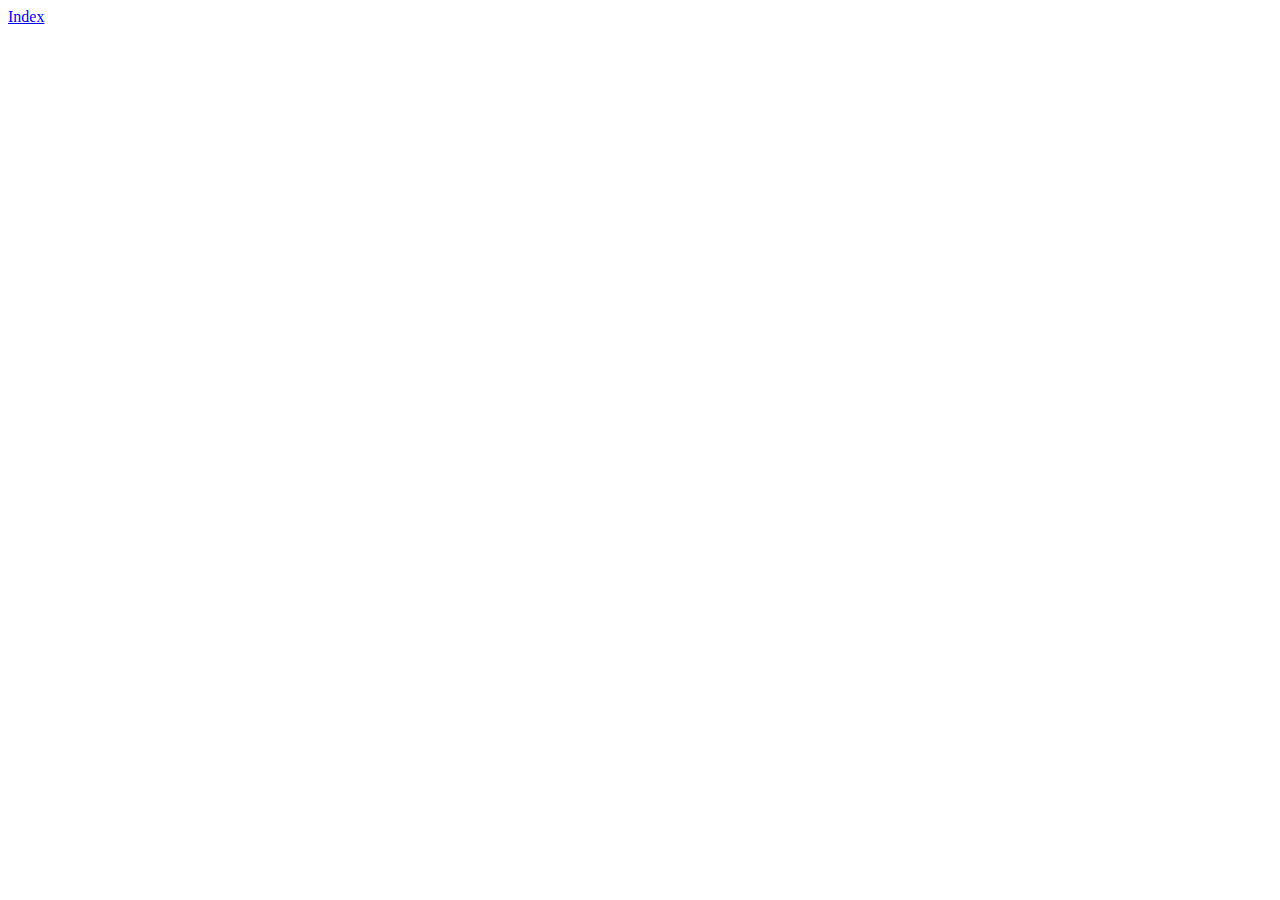
==== recipes/burger-recipe.html @ 4affbace "Created the basic format for each page" ====
<!DOCTYPE html>
<html lang="en">
<head>
    <meta charset="UTF-8">
    <meta name="viewport" content="width=device-width, initial-scale=1.0">
    <title>Burger Recipe</title>
</head>
<body>
    <a href="../index.html">Index</a>
</body>
</html>
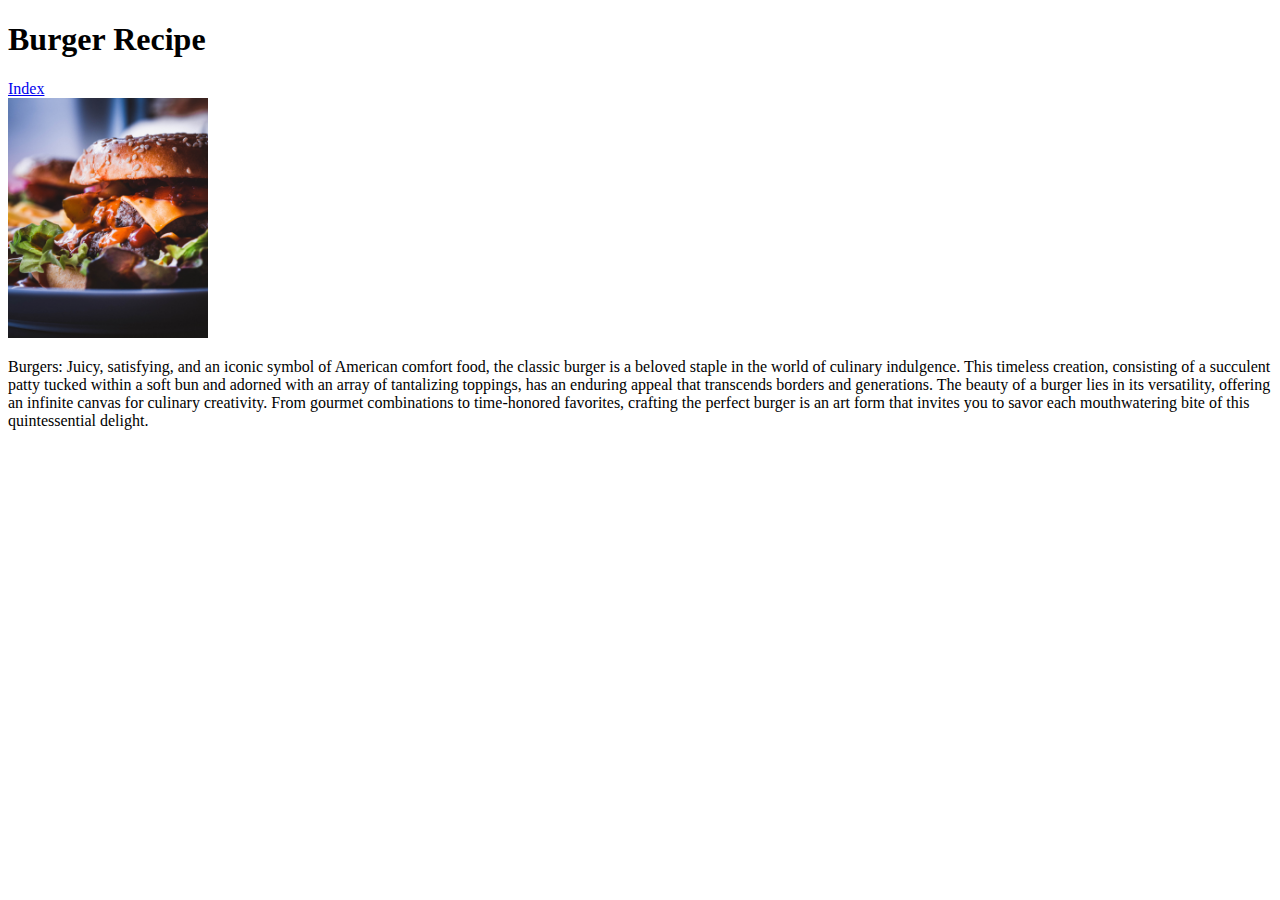
==== commit 4bda4496: "Started populating each webpage" ====
--- a/recipes/burger-recipe.html
+++ b/recipes/burger-recipe.html
@@ -6,6 +6,13 @@
     <title>Burger Recipe</title>
 </head>
 <body>
+    <h1>Burger Recipe</h1>
     <a href="../index.html">Index</a>
+    <br>
+    <img src="../images/mario--s27nY8mZUE-unsplash.jpg" alt="Burger Image" height="240" width="200">
+    <br>
+    <p>Burgers: Juicy, satisfying, and an iconic symbol of American comfort food, the classic burger is a beloved staple in the world of culinary indulgence. This timeless creation, consisting of a succulent patty tucked within a soft bun and adorned with an array of tantalizing toppings, has an enduring appeal that transcends borders and generations. The beauty of a burger lies in its versatility, offering an infinite canvas for culinary creativity. From gourmet combinations to time-honored favorites, crafting the perfect burger is an art form that invites you to savor each mouthwatering bite of this quintessential delight.</p>
+    <br>
+    
 </body>
 </html>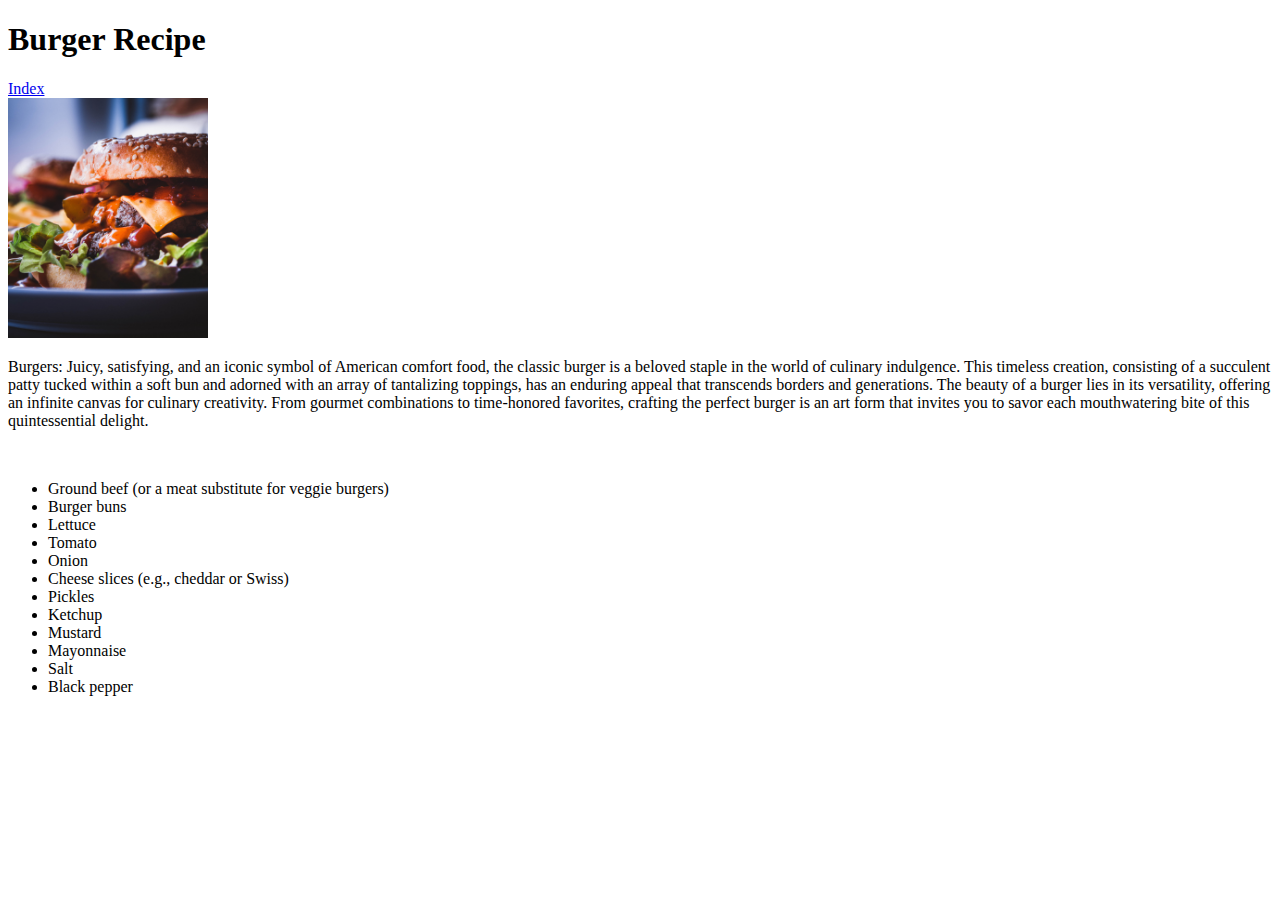
==== commit d3296328: "Finished ingredient list for all" ====
--- a/recipes/burger-recipe.html
+++ b/recipes/burger-recipe.html
@@ -13,6 +13,19 @@
     <br>
     <p>Burgers: Juicy, satisfying, and an iconic symbol of American comfort food, the classic burger is a beloved staple in the world of culinary indulgence. This timeless creation, consisting of a succulent patty tucked within a soft bun and adorned with an array of tantalizing toppings, has an enduring appeal that transcends borders and generations. The beauty of a burger lies in its versatility, offering an infinite canvas for culinary creativity. From gourmet combinations to time-honored favorites, crafting the perfect burger is an art form that invites you to savor each mouthwatering bite of this quintessential delight.</p>
     <br>
-    
+    <ul>
+        <li>Ground beef (or a meat substitute for veggie burgers)</li>
+        <li>Burger buns</li>
+        <li>Lettuce</li>
+        <li>Tomato</li>
+        <li>Onion</li>
+        <li>Cheese slices (e.g., cheddar or Swiss)</li>
+        <li>Pickles</li>
+        <li>Ketchup</li>
+        <li>Mustard</li>
+        <li>Mayonnaise</li>
+        <li>Salt</li>
+        <li>Black pepper</li>
+    </ul>
 </body>
 </html>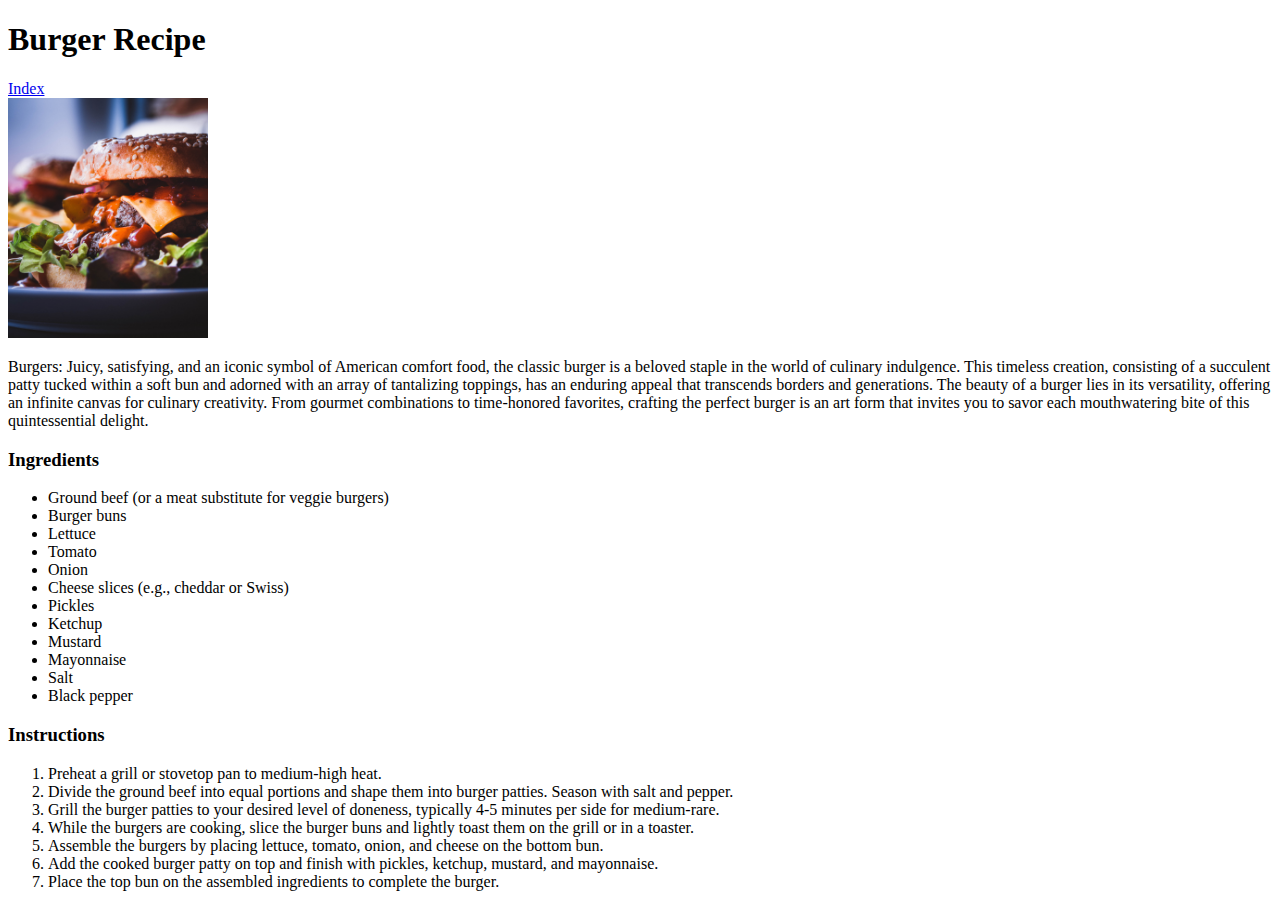
==== commit 0114f00f: "Finished Populating" ====
--- a/recipes/burger-recipe.html
+++ b/recipes/burger-recipe.html
@@ -12,7 +12,7 @@
     <img src="../images/mario--s27nY8mZUE-unsplash.jpg" alt="Burger Image" height="240" width="200">
     <br>
     <p>Burgers: Juicy, satisfying, and an iconic symbol of American comfort food, the classic burger is a beloved staple in the world of culinary indulgence. This timeless creation, consisting of a succulent patty tucked within a soft bun and adorned with an array of tantalizing toppings, has an enduring appeal that transcends borders and generations. The beauty of a burger lies in its versatility, offering an infinite canvas for culinary creativity. From gourmet combinations to time-honored favorites, crafting the perfect burger is an art form that invites you to savor each mouthwatering bite of this quintessential delight.</p>
-    <br>
+    <h3>Ingredients</h3>
     <ul>
         <li>Ground beef (or a meat substitute for veggie burgers)</li>
         <li>Burger buns</li>
@@ -27,5 +27,15 @@
         <li>Salt</li>
         <li>Black pepper</li>
     </ul>
+    <h3>Instructions</h3>
+    <ol>
+        <li>Preheat a grill or stovetop pan to medium-high heat.</li>
+        <li>Divide the ground beef into equal portions and shape them into burger patties. Season with salt and pepper.</li>
+        <li>Grill the burger patties to your desired level of doneness, typically 4-5 minutes per side for medium-rare.</li>
+        <li>While the burgers are cooking, slice the burger buns and lightly toast them on the grill or in a toaster.</li>
+        <li>Assemble the burgers by placing lettuce, tomato, onion, and cheese on the bottom bun.</li>
+        <li>Add the cooked burger patty on top and finish with pickles, ketchup, mustard, and mayonnaise.</li>
+        <li>Place the top bun on the assembled ingredients to complete the burger.</li>
+    </ol>
 </body>
 </html>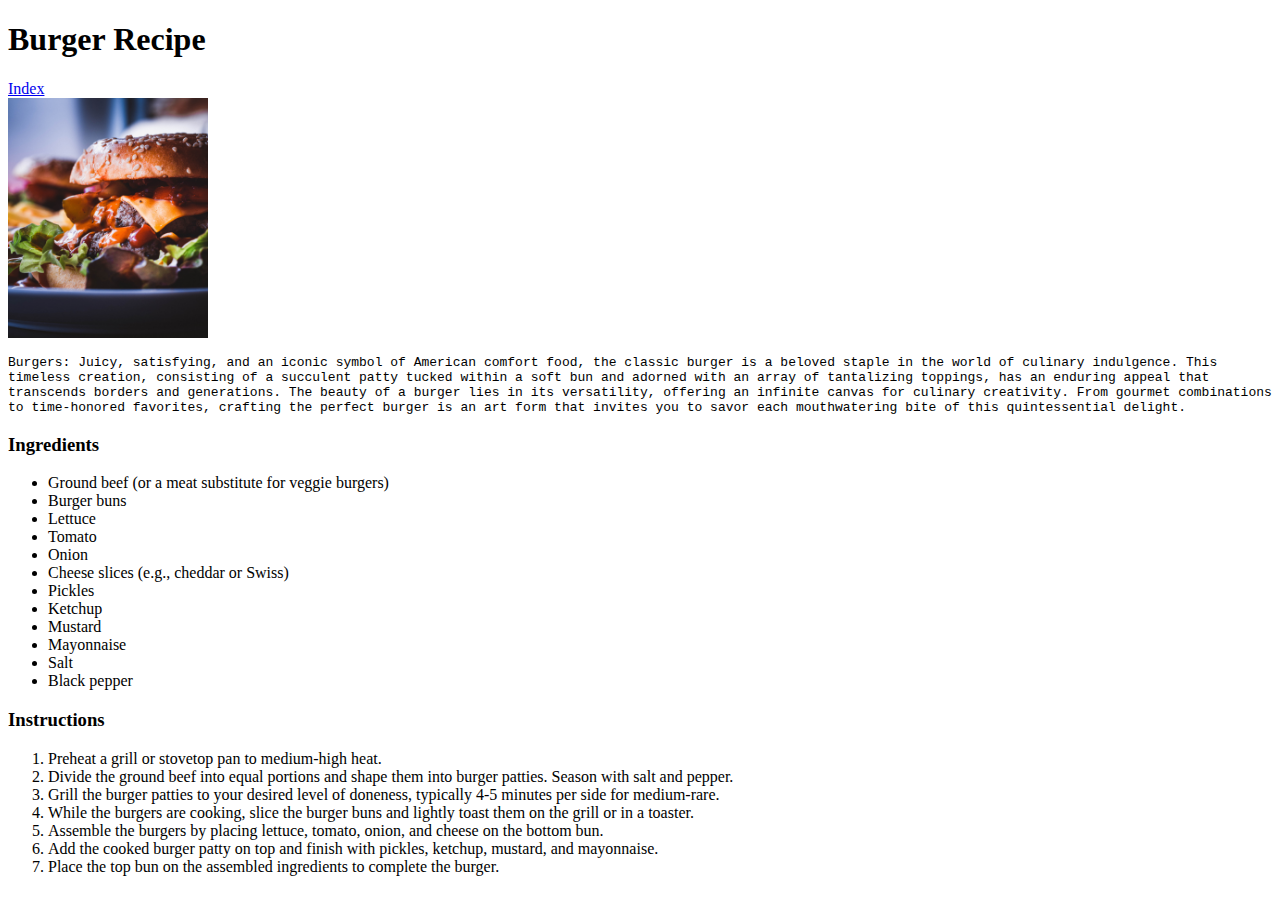
==== commit f3940079: "Doing some basic stylizing" ====
--- a/recipes/burger-recipe.html
+++ b/recipes/burger-recipe.html
@@ -4,6 +4,7 @@
     <meta charset="UTF-8">
     <meta name="viewport" content="width=device-width, initial-scale=1.0">
     <title>Burger Recipe</title>
+    <link rel="stylesheet" href="../styles/recipe.css">
 </head>
 <body>
     <h1>Burger Recipe</h1>
@@ -11,7 +12,7 @@
     <br>
     <img src="../images/mario--s27nY8mZUE-unsplash.jpg" alt="Burger Image" height="240" width="200">
     <br>
-    <p>Burgers: Juicy, satisfying, and an iconic symbol of American comfort food, the classic burger is a beloved staple in the world of culinary indulgence. This timeless creation, consisting of a succulent patty tucked within a soft bun and adorned with an array of tantalizing toppings, has an enduring appeal that transcends borders and generations. The beauty of a burger lies in its versatility, offering an infinite canvas for culinary creativity. From gourmet combinations to time-honored favorites, crafting the perfect burger is an art form that invites you to savor each mouthwatering bite of this quintessential delight.</p>
+    <p class="recipe-paragraph">Burgers: Juicy, satisfying, and an iconic symbol of American comfort food, the classic burger is a beloved staple in the world of culinary indulgence. This timeless creation, consisting of a succulent patty tucked within a soft bun and adorned with an array of tantalizing toppings, has an enduring appeal that transcends borders and generations. The beauty of a burger lies in its versatility, offering an infinite canvas for culinary creativity. From gourmet combinations to time-honored favorites, crafting the perfect burger is an art form that invites you to savor each mouthwatering bite of this quintessential delight.</p>
     <h3>Ingredients</h3>
     <ul>
         <li>Ground beef (or a meat substitute for veggie burgers)</li>
--- a/styles/recipe.css
+++ b/styles/recipe.css
@@ -0,0 +1,4 @@
+.recipe-paragraph {
+    font-family:monospace;
+    font-weight:450;
+}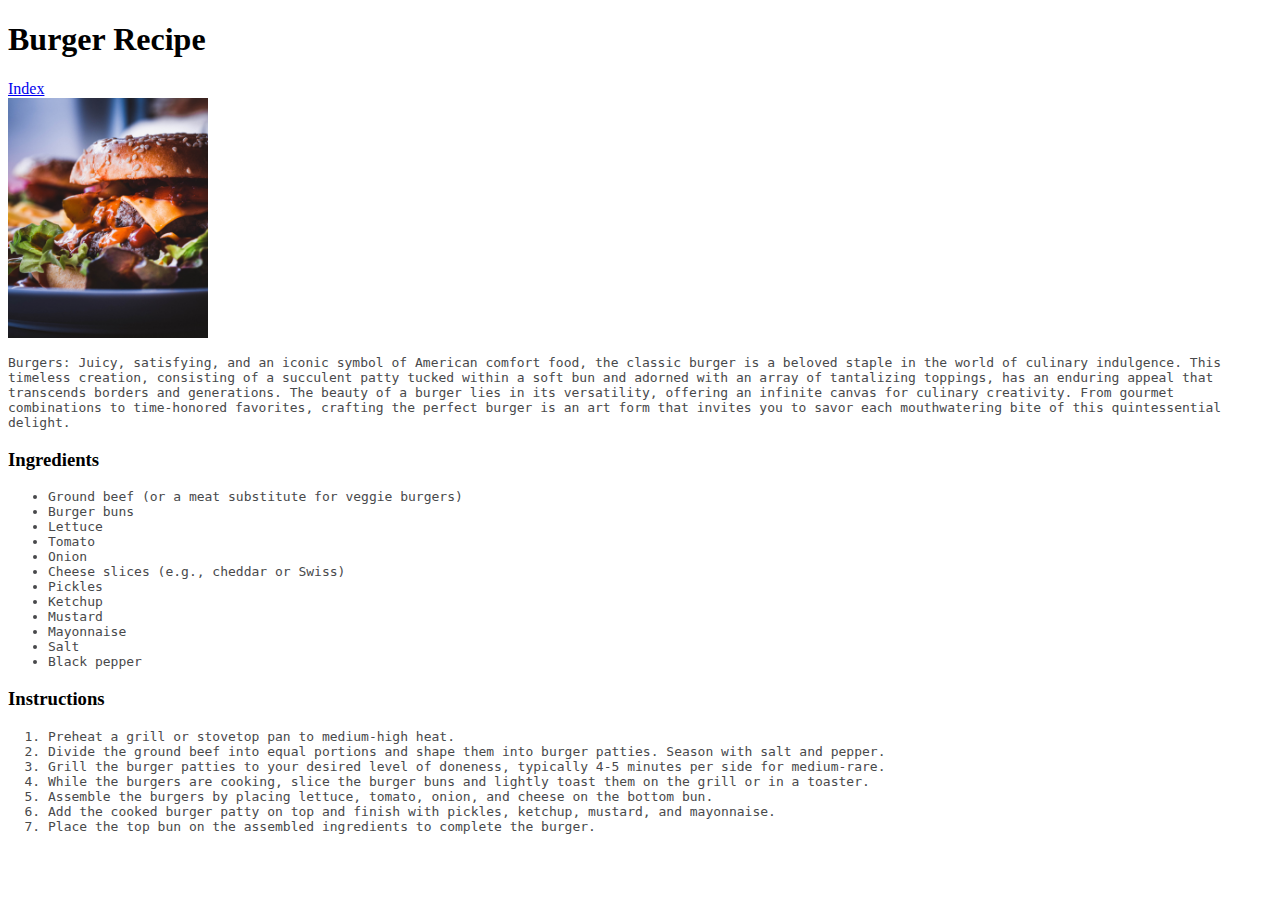
==== commit 560591fc: "More styling" ====
--- a/recipes/burger-recipe.html
+++ b/recipes/burger-recipe.html
@@ -14,7 +14,7 @@
     <br>
     <p class="recipe-paragraph">Burgers: Juicy, satisfying, and an iconic symbol of American comfort food, the classic burger is a beloved staple in the world of culinary indulgence. This timeless creation, consisting of a succulent patty tucked within a soft bun and adorned with an array of tantalizing toppings, has an enduring appeal that transcends borders and generations. The beauty of a burger lies in its versatility, offering an infinite canvas for culinary creativity. From gourmet combinations to time-honored favorites, crafting the perfect burger is an art form that invites you to savor each mouthwatering bite of this quintessential delight.</p>
     <h3>Ingredients</h3>
-    <ul>
+    <ul class="ingredients-list">
         <li>Ground beef (or a meat substitute for veggie burgers)</li>
         <li>Burger buns</li>
         <li>Lettuce</li>
@@ -29,7 +29,7 @@
         <li>Black pepper</li>
     </ul>
     <h3>Instructions</h3>
-    <ol>
+    <ol class="step-list">
         <li>Preheat a grill or stovetop pan to medium-high heat.</li>
         <li>Divide the ground beef into equal portions and shape them into burger patties. Season with salt and pepper.</li>
         <li>Grill the burger patties to your desired level of doneness, typically 4-5 minutes per side for medium-rare.</li>
--- a/styles/recipe.css
+++ b/styles/recipe.css
@@ -1,4 +1,14 @@
+.recipe-paragraph, 
+.ingredients-list, 
+.step-list {
+    font-family:monospace;
+    color: #48494B;
+}
+
 .recipe-paragraph {
-    font-family:monospace;
     font-weight:450;
+}
+
+.ingredients-list {
+    font-weight:300;
 }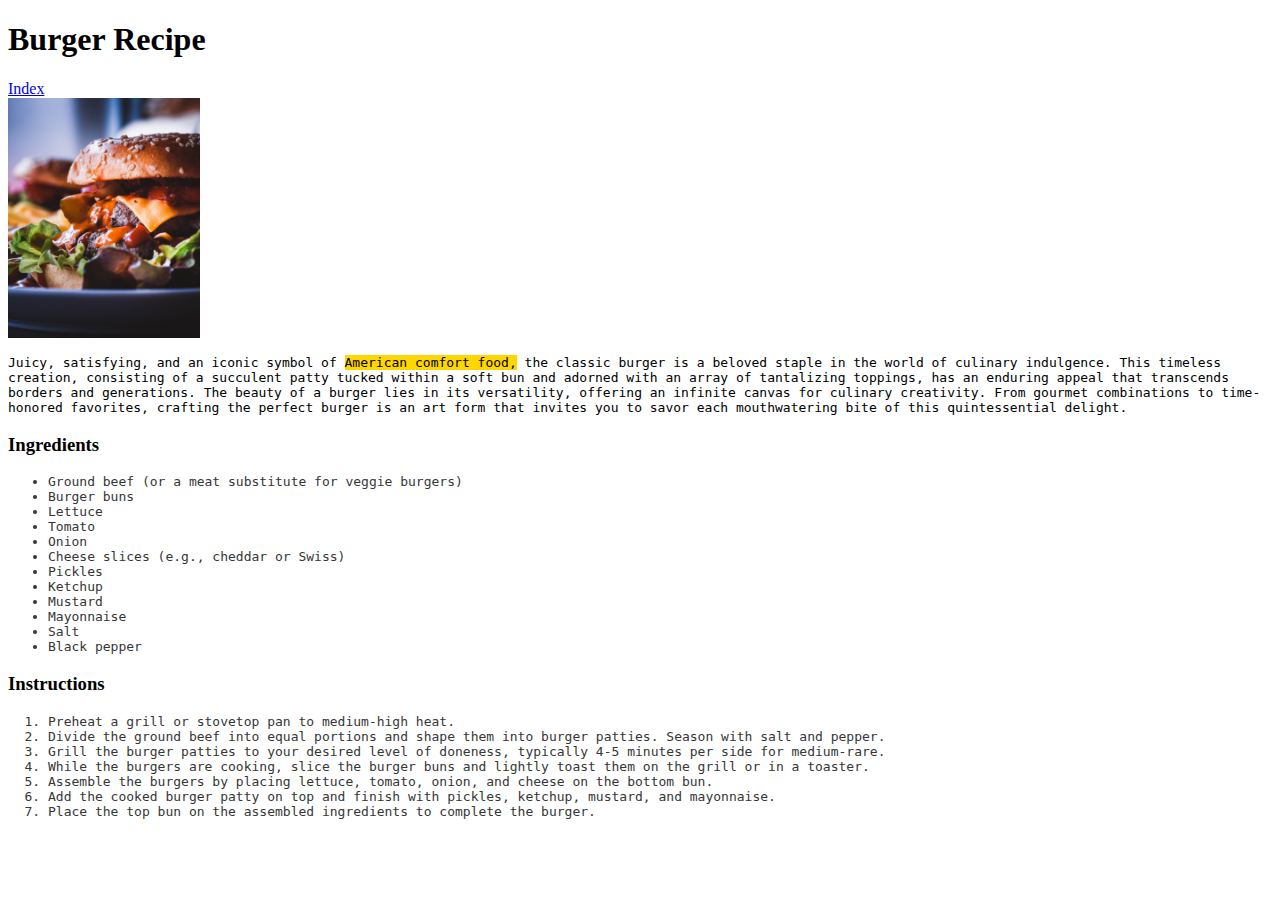
==== commit fc194fd4: "Added highlights" ====
--- a/recipes/burger-recipe.html
+++ b/recipes/burger-recipe.html
@@ -10,9 +10,9 @@
     <h1>Burger Recipe</h1>
     <a href="../index.html">Index</a>
     <br>
-    <img src="../images/mario--s27nY8mZUE-unsplash.jpg" alt="Burger Image" height="240" width="200">
+    <img src="../images/mario--s27nY8mZUE-unsplash.jpg" alt="Burger Image" height="240" width="auto">
     <br>
-    <p class="recipe-paragraph">Burgers: Juicy, satisfying, and an iconic symbol of American comfort food, the classic burger is a beloved staple in the world of culinary indulgence. This timeless creation, consisting of a succulent patty tucked within a soft bun and adorned with an array of tantalizing toppings, has an enduring appeal that transcends borders and generations. The beauty of a burger lies in its versatility, offering an infinite canvas for culinary creativity. From gourmet combinations to time-honored favorites, crafting the perfect burger is an art form that invites you to savor each mouthwatering bite of this quintessential delight.</p>
+    <p class="recipe-paragraph"><span class="darker">Juicy, satisfying, and an iconic symbol of <span class="highlight">American comfort food,</span> the classic burger is a beloved staple in the world of culinary indulgence. This timeless creation, consisting of a succulent patty tucked within a soft bun and adorned with an array of tantalizing toppings, has an enduring appeal that transcends borders and generations. The beauty of a burger lies in its versatility, offering an infinite canvas for culinary creativity. From gourmet combinations to time-honored favorites, crafting the perfect burger is an art form that invites you to savor each mouthwatering bite of this quintessential delight.</span></p>
     <h3>Ingredients</h3>
     <ul class="ingredients-list">
         <li>Ground beef (or a meat substitute for veggie burgers)</li>
--- a/styles/recipe.css
+++ b/styles/recipe.css
@@ -2,7 +2,7 @@
 .ingredients-list, 
 .step-list {
     font-family:monospace;
-    color: #48494B;
+    color: #363636;
 }
 
 .recipe-paragraph {
@@ -11,4 +11,12 @@
 
 .ingredients-list {
     font-weight:300;
+}
+
+.darker {
+    color:black;
+}
+
+.highlight {
+    background-color: gold;
 }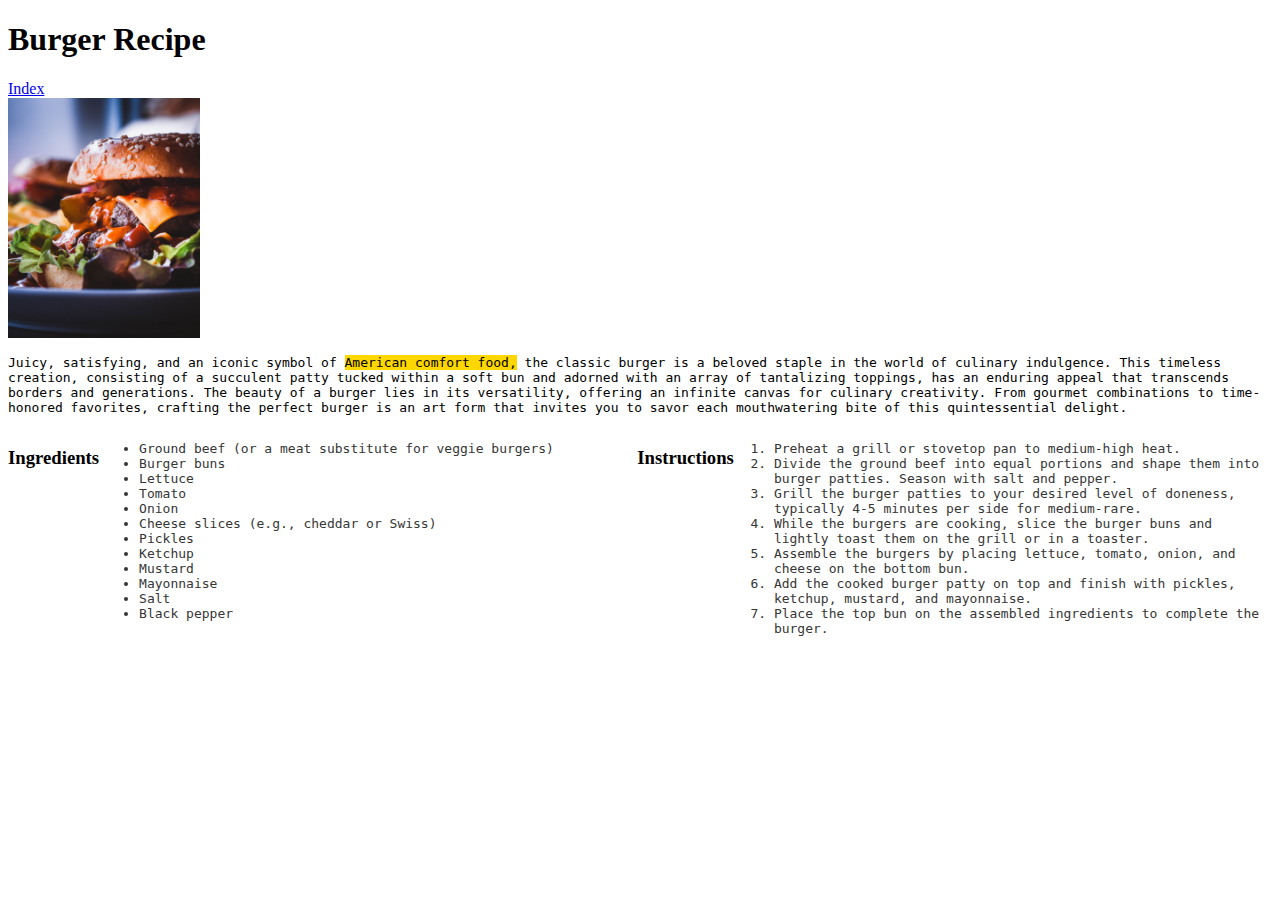
==== commit 43fa2925: "I put the ingredients and the instructions side by side" ====
--- a/recipes/burger-recipe.html
+++ b/recipes/burger-recipe.html
@@ -13,8 +13,10 @@
     <img src="../images/mario--s27nY8mZUE-unsplash.jpg" alt="Burger Image" height="240" width="auto">
     <br>
     <p class="recipe-paragraph"><span class="darker">Juicy, satisfying, and an iconic symbol of <span class="highlight">American comfort food,</span> the classic burger is a beloved staple in the world of culinary indulgence. This timeless creation, consisting of a succulent patty tucked within a soft bun and adorned with an array of tantalizing toppings, has an enduring appeal that transcends borders and generations. The beauty of a burger lies in its versatility, offering an infinite canvas for culinary creativity. From gourmet combinations to time-honored favorites, crafting the perfect burger is an art form that invites you to savor each mouthwatering bite of this quintessential delight.</span></p>
+    
+    <div class="flex-container">
     <h3>Ingredients</h3>
-    <ul class="ingredients-list">
+    <ul class="ingredients-list flex-item">
         <li>Ground beef (or a meat substitute for veggie burgers)</li>
         <li>Burger buns</li>
         <li>Lettuce</li>
@@ -29,7 +31,7 @@
         <li>Black pepper</li>
     </ul>
     <h3>Instructions</h3>
-    <ol class="step-list">
+    <ol class="step-list flex-item">
         <li>Preheat a grill or stovetop pan to medium-high heat.</li>
         <li>Divide the ground beef into equal portions and shape them into burger patties. Season with salt and pepper.</li>
         <li>Grill the burger patties to your desired level of doneness, typically 4-5 minutes per side for medium-rare.</li>
@@ -38,5 +40,6 @@
         <li>Add the cooked burger patty on top and finish with pickles, ketchup, mustard, and mayonnaise.</li>
         <li>Place the top bun on the assembled ingredients to complete the burger.</li>
     </ol>
+    </div> 
 </body>
 </html>--- a/styles/recipe.css
+++ b/styles/recipe.css
@@ -19,4 +19,11 @@
 
 .highlight {
     background-color: gold;
+}
+
+.flex-container {
+    display:flex;
+}
+.flex-item {
+    flex:1;
 }